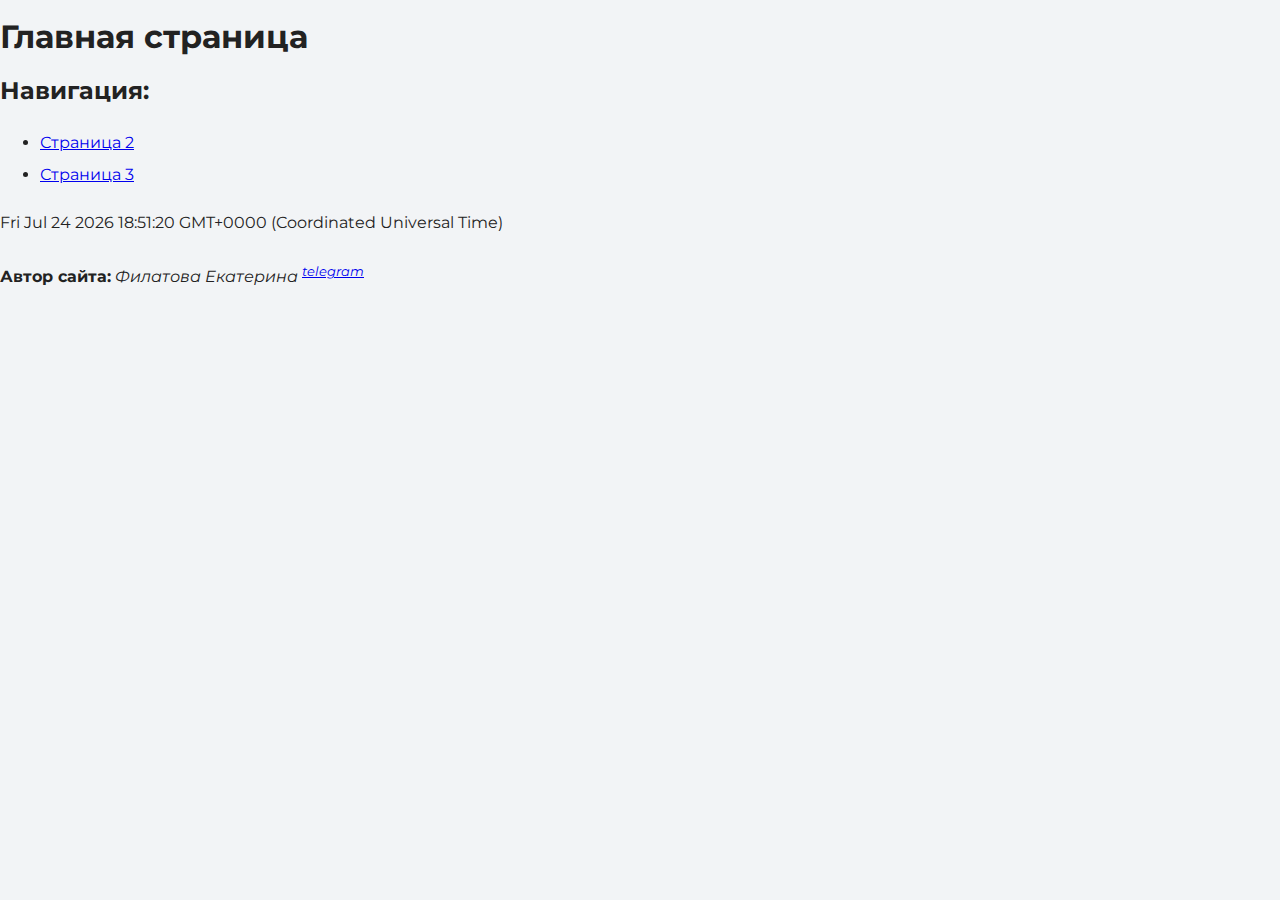
==== index.html @ 0cd1f202 "Add files via upload" ====
<!DOCTYPE html>
<html lang="ru">
  <head>
    <link href="style.css" rel="stylesheet">
    <link href="https://fonts.googleapis.com/css?family=Montserrat:400,500,700|Old+Standard+TT&display=swap&subset=cyrillic" rel="stylesheet">
    <title>Сайт начинающего верстальщика</title>
  </head>
  <body>
    <header>
      <h1>Главная страница</h1>
    </header>

    <main>
      <nav>
        <h2>Навигация:</h2>
        <ul>
          <li><a href="Page2.html">Страница 2</a></li>
          <li><a href="Page3.html">Страница 3</a></li>
        </ul>
      </nav>
      <section>
        <script type="text/javascript">
          document.write(Date());
      </script>
      </section>
    </main>

    <footer>
      <p><b>Автор сайта:</b> <i>Филатова Екатерина <sup><a href="https://t.me/avotaliff">telegram</a></sup></i></p>
    </footer>
  </body>
</html>
---- style.css ----
/* body {
    padding: 0 30px;
    background-color:#F0FFF0;
    font-size: 14px;
    line-height: 22px;
    font-family: "Georgia", serif;
    color: #222222;
  }
  
  h1 {
    font-size: 20px;
    line-height: normal;
  }
  
  h2 {
    font-size: 16px;
    line-height:normal;

  }
  
  nav {
    color:#222222;
    text-decoration:underline;
  }
  
  aside {
    margin: 20px 0; 
    color: #c4c4c4;
  }
  
  pre,
  code {
    font-family: "Courier New", "Courier", monospace;
    color: #6a2cce;
  }

  blockquote {
    padding-left: 14px;
    border-left: 2px solid #6a2cce;
  
    color: #6a2cce;
  }
  
  cite {
    color: #222222;
  }
  
  time {
    color: #6a2cce;
  }
   */

   body {
    margin: 0;
    min-width: 960px;
    font-family: "Montserrat", "Helvetica", "Arial", sans-serif;
    font-size: 16px;
    line-height: 32px;
    color: #222222;
    background-color: #f2f4f6;
    background-image: url("img/hero-bg.jpg");
    background-repeat: no-repeat;
    background-position: top center;
  }
  
  .container {
    max-width: 928px;
    margin: 0 auto;
    padding: 0 16px;
  }
  
  .page-header {
    margin: 0 0 160px;
    padding: 32px 0 32px;
  }
  
  .page-header .container,
  .page-footer .container {
    max-width: 1408px;
    text-align: right;
  }
  
  .page-header a {
    margin-left: 56px;
    color: #288be6;
    text-decoration: none;
    background-repeat: no-repeat;
    background-position: left;
  }
  
  .header-email {
    padding-left: 30px;
    background-image: url("img/icon-email-header.svg");
  }
  
  .header-phone {
    padding-left: 25px;
    background-image: url("img/icon-phone-header.svg");
  }
  
  .hero-image {
    margin-bottom: 620px;
  }
  
  .hero-image .container {
    max-width: 1408px;
    text-align: center;
  }
  
  .heading {
    margin: 0 0 16px;
    font-family: "Old Standard TT", "Times", "Times New Roman", serif;
    font-size: 88px;
    line-height: 96px;
    font-weight: 400;
  }
  
  .hero-image p {
    margin: 0;
    font-size: 32px;
    line-height: 48px;
  }
  
  .intro {
    margin: 0 0 120px;
  }
  
  .subheading {
    margin: 0 0 56px;
    font-family: "Old Standard TT", "Times", "Times New Roman", serif;
    font-size: 64px;
    line-height: 80px;
    font-weight: 400;
    text-align: center;
  }
  
  .user-image {
    margin: 0 0 32px;
    text-align: center;
  }
  
  .intro h3,
  .portfolio h3 {
    margin: 0 0 12px;
    font-size: 28px;
    line-height: 40px;
    font-weight: 500;
  }
  
  .intro p {
    margin: 0 0 32px;
  }
  
  .skills-list {
    margin: 0;
    padding: 0;
  }
  
  .skills-list dt {
    padding-left: 32px;
    background-repeat: no-repeat;
    background-position: left;
  }
  
  .skill-html {
    background-image: url("img/icon-html.svg");
  }
  
  .skill-css {
    background-image: url("img/icon-css.svg");
  }
  
  .level {
    margin: 4px 0 16px;
    padding: 0;
    height: 14px;
    font-size: 0;
    background-color: #ffffff;
    border: 1px solid #86c3fa;
    border-radius: 8px;
  }
  
  .level div {
    margin: 1px;
    height: 12px;
    background-color: #288be6;
    border-radius: 6px;
  }
  
  .portfolio {
    margin: 0 0 120px;
  }
  
  .projects {
    margin: 0;
    padding: 0;
    list-style: none;
  }
  
  .projects li {
    margin: 0 0 80px;
  }
  
  .project-image {
    margin: 0 0 24px;
    text-align: center;
  }
  
  .projects p {
    margin: 0 0 24px;
  }
  
  .button {
    padding: 6px 20px;
    display: inline-block;
    vertical-align: baseline;
    text-decoration: none;
    text-transform: uppercase;
    border-radius: 4px;
    background-color: #288be6;
    color: #ffffff;
  }
  
  .page-footer {
    padding: 40px 0;
    background-color: #00417d;
    color: #ffffff;
  }
  
  .page-footer a {
    margin-left: 56px;
    color: inherit;
    text-decoration: none;
    background-repeat: no-repeat;
    background-position: left;
  }
  
  .footer-email {
    padding-left: 30px;
    background-image: url("img/icon-email-footer.svg");
  }
  
  .footer-phone {
    padding-left: 25px;
    background-image: url("img/icon-phone-footer.svg");
  }
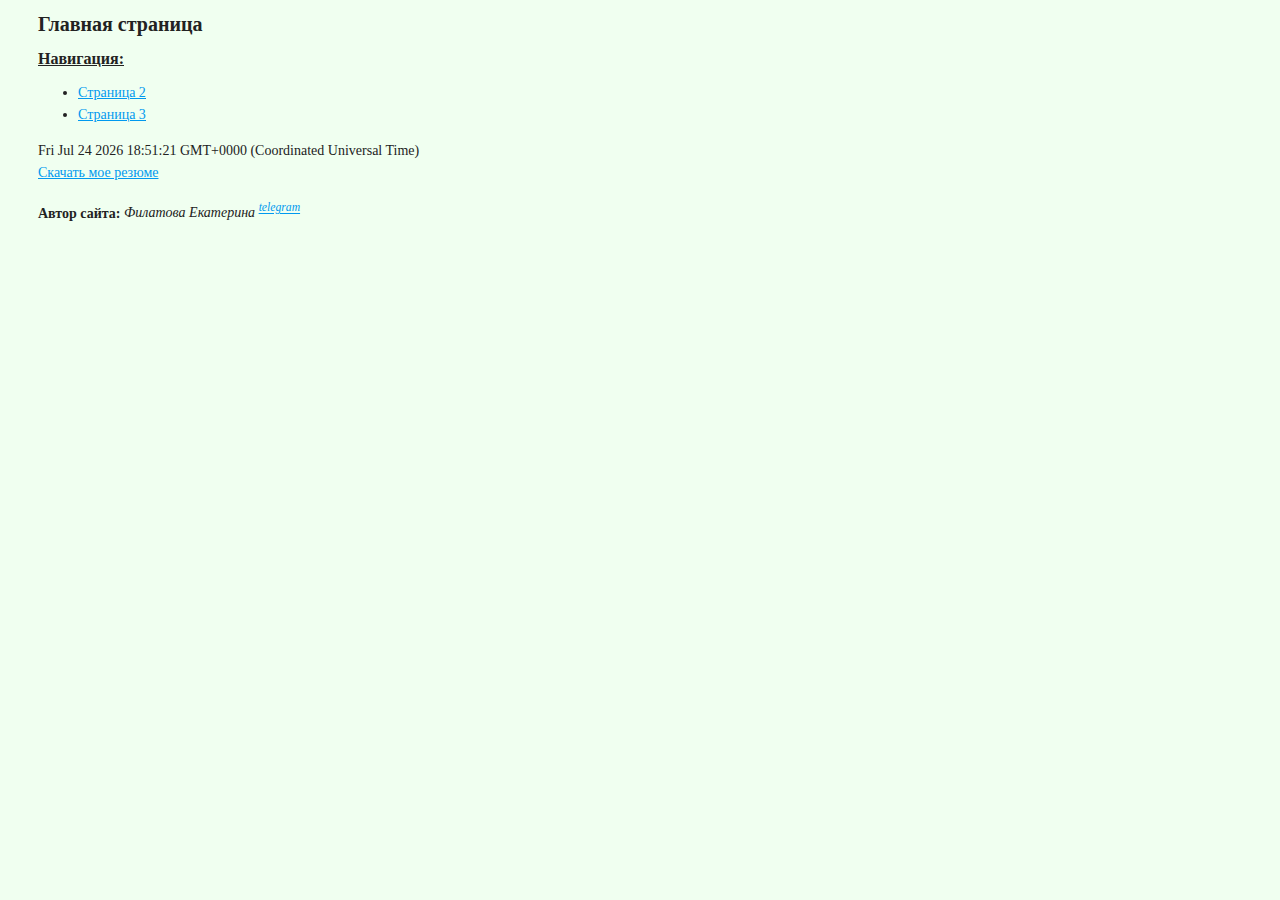
==== commit 6c3f25c2: "Add files via upload" ====
--- a/index.html
+++ b/index.html
@@ -2,7 +2,7 @@
 <html lang="ru">
   <head>
     <link href="style.css" rel="stylesheet">
-    <link href="https://fonts.googleapis.com/css?family=Montserrat:400,500,700|Old+Standard+TT&display=swap&subset=cyrillic" rel="stylesheet">
+    <!--<link href="https://fonts.googleapis.com/css?family=Montserrat:400,500,700|Old+Standard+TT&display=swap&subset=cyrillic" rel="stylesheet">-->
     <title>Сайт начинающего верстальщика</title>
   </head>
   <body>
@@ -21,8 +21,11 @@
       <section>
         <script type="text/javascript">
           document.write(Date());
-      </script>
+        </script>
       </section>
+      <article>
+      <a href="Филатова_Резюме.pdf" download>Скачать мое резюме</a>
+      </article>
     </main>
 
     <footer>
--- a/style.css
+++ b/style.css
@@ -1,4 +1,4 @@
-/* body {
+ body {
     padding: 0 30px;
     background-color:#F0FFF0;
     font-size: 14px;
@@ -17,7 +17,7 @@
     line-height:normal;
 
   }
-  
+
   nav {
     color:#222222;
     text-decoration:underline;
@@ -26,6 +26,11 @@
   aside {
     margin: 20px 0; 
     color: #c4c4c4;
+  }
+
+  a[href] {
+    color: #0099ef;
+    text-decoration-line: underline;
   }
   
   pre,
@@ -48,199 +53,32 @@
   time {
     color: #6a2cce;
   }
-   */
 
-   body {
-    margin: 0;
-    min-width: 960px;
-    font-family: "Montserrat", "Helvetica", "Arial", sans-serif;
-    font-size: 16px;
-    line-height: 32px;
-    color: #222222;
-    background-color: #f2f4f6;
-    background-image: url("img/hero-bg.jpg");
-    background-repeat: no-repeat;
-    background-position: top center;
+  #left,
+  #central,
+  #right {
+      position:relative;
   }
-  
-  .container {
-    max-width: 928px;
-    margin: 0 auto;
-    padding: 0 16px;
+
+  #goritsky
+  {
+    position: relative;
+    top: -100px;
   }
-  
-  .page-header {
-    margin: 0 0 160px;
-    padding: 32px 0 32px;
+
+  #left {
+    z-index: 1;
   }
-  
-  .page-header .container,
-  .page-footer .container {
-    max-width: 1408px;
-    text-align: right;
+
+  #central {
+    top: -150px;
+    left: 150px;
+    z-index: 3;
   }
-  
-  .page-header a {
-    margin-left: 56px;
-    color: #288be6;
-    text-decoration: none;
-    background-repeat: no-repeat;
-    background-position: left;
+
+  #right {
+    top: -350px;
+    left: 300px;
+    z-index: 1;
   }
-  
-  .header-email {
-    padding-left: 30px;
-    background-image: url("img/icon-email-header.svg");
-  }
-  
-  .header-phone {
-    padding-left: 25px;
-    background-image: url("img/icon-phone-header.svg");
-  }
-  
-  .hero-image {
-    margin-bottom: 620px;
-  }
-  
-  .hero-image .container {
-    max-width: 1408px;
-    text-align: center;
-  }
-  
-  .heading {
-    margin: 0 0 16px;
-    font-family: "Old Standard TT", "Times", "Times New Roman", serif;
-    font-size: 88px;
-    line-height: 96px;
-    font-weight: 400;
-  }
-  
-  .hero-image p {
-    margin: 0;
-    font-size: 32px;
-    line-height: 48px;
-  }
-  
-  .intro {
-    margin: 0 0 120px;
-  }
-  
-  .subheading {
-    margin: 0 0 56px;
-    font-family: "Old Standard TT", "Times", "Times New Roman", serif;
-    font-size: 64px;
-    line-height: 80px;
-    font-weight: 400;
-    text-align: center;
-  }
-  
-  .user-image {
-    margin: 0 0 32px;
-    text-align: center;
-  }
-  
-  .intro h3,
-  .portfolio h3 {
-    margin: 0 0 12px;
-    font-size: 28px;
-    line-height: 40px;
-    font-weight: 500;
-  }
-  
-  .intro p {
-    margin: 0 0 32px;
-  }
-  
-  .skills-list {
-    margin: 0;
-    padding: 0;
-  }
-  
-  .skills-list dt {
-    padding-left: 32px;
-    background-repeat: no-repeat;
-    background-position: left;
-  }
-  
-  .skill-html {
-    background-image: url("img/icon-html.svg");
-  }
-  
-  .skill-css {
-    background-image: url("img/icon-css.svg");
-  }
-  
-  .level {
-    margin: 4px 0 16px;
-    padding: 0;
-    height: 14px;
-    font-size: 0;
-    background-color: #ffffff;
-    border: 1px solid #86c3fa;
-    border-radius: 8px;
-  }
-  
-  .level div {
-    margin: 1px;
-    height: 12px;
-    background-color: #288be6;
-    border-radius: 6px;
-  }
-  
-  .portfolio {
-    margin: 0 0 120px;
-  }
-  
-  .projects {
-    margin: 0;
-    padding: 0;
-    list-style: none;
-  }
-  
-  .projects li {
-    margin: 0 0 80px;
-  }
-  
-  .project-image {
-    margin: 0 0 24px;
-    text-align: center;
-  }
-  
-  .projects p {
-    margin: 0 0 24px;
-  }
-  
-  .button {
-    padding: 6px 20px;
-    display: inline-block;
-    vertical-align: baseline;
-    text-decoration: none;
-    text-transform: uppercase;
-    border-radius: 4px;
-    background-color: #288be6;
-    color: #ffffff;
-  }
-  
-  .page-footer {
-    padding: 40px 0;
-    background-color: #00417d;
-    color: #ffffff;
-  }
-  
-  .page-footer a {
-    margin-left: 56px;
-    color: inherit;
-    text-decoration: none;
-    background-repeat: no-repeat;
-    background-position: left;
-  }
-  
-  .footer-email {
-    padding-left: 30px;
-    background-image: url("img/icon-email-footer.svg");
-  }
-  
-  .footer-phone {
-    padding-left: 25px;
-    background-image: url("img/icon-phone-footer.svg");
-  }+  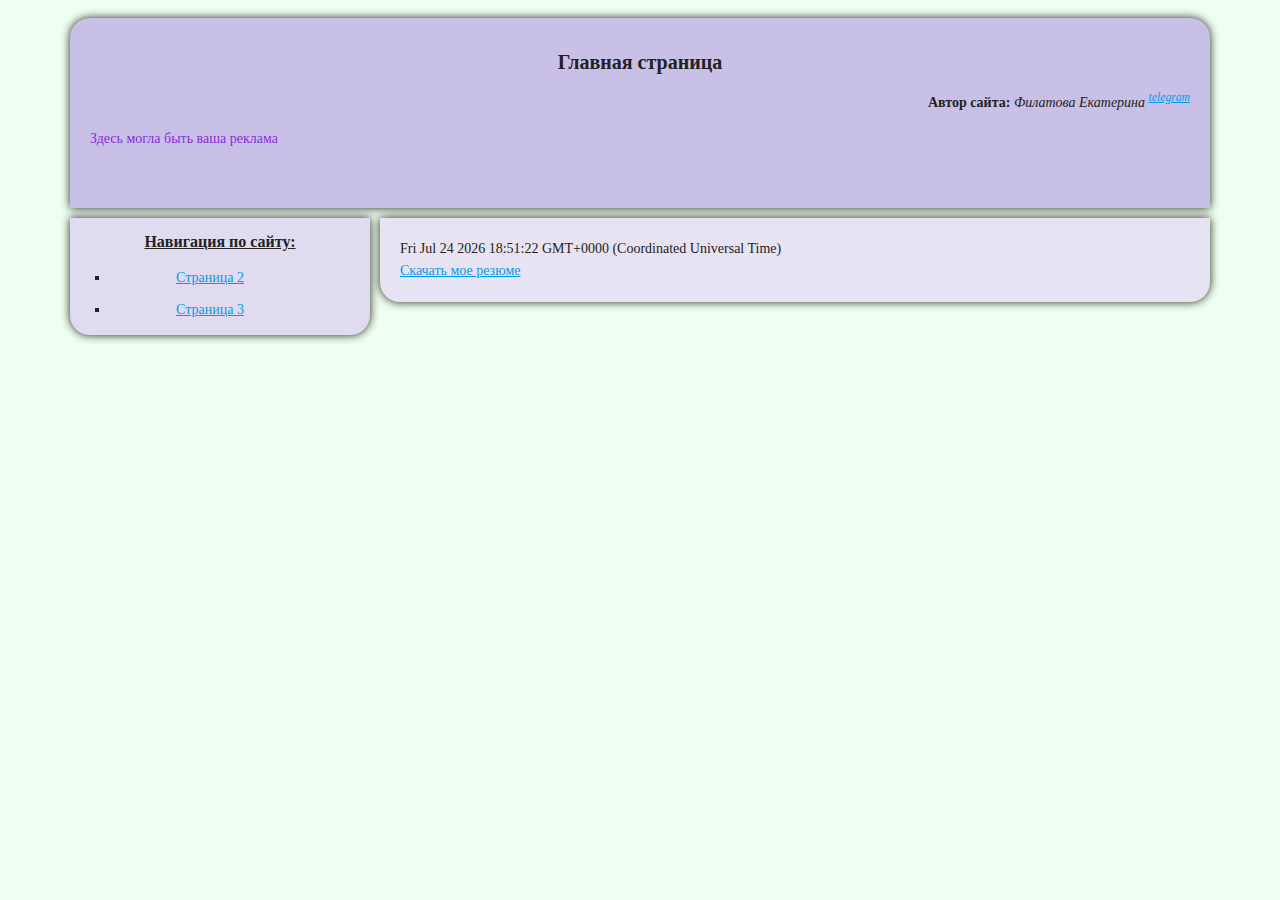
==== commit 9e96a726: "Мой сайт с слоевой (div) версткой" ====
--- a/index.html
+++ b/index.html
@@ -1,35 +1,40 @@
 <!DOCTYPE html>
 <html lang="ru">
   <head>
-    <link href="style.css" rel="stylesheet">
-    <!--<link href="https://fonts.googleapis.com/css?family=Montserrat:400,500,700|Old+Standard+TT&display=swap&subset=cyrillic" rel="stylesheet">-->
+    <link href="styleIndexPage.css" rel="stylesheet">
+    <link href="styleGeneral.css" rel="stylesheet">
     <title>Сайт начинающего верстальщика</title>
   </head>
   <body>
-    <header>
-      <h1>Главная страница</h1>
-    </header>
+    <div class="header">
+      <header>
+        <h1>Главная страница</h1>
+        <p><b>Автор сайта:</b> <i>Филатова Екатерина <sup><a href="https://t.me/avotaliff">telegram</a></sup></i></p>
+        <aside>Здесь могла быть ваша реклама</aside>
+      </header>
+    </div>
 
-    <main>
-      <nav>
-        <h2>Навигация:</h2>
-        <ul>
-          <li><a href="Page2.html">Страница 2</a></li>
-          <li><a href="Page3.html">Страница 3</a></li>
-        </ul>
-      </nav>
-      <section>
-        <script type="text/javascript">
-          document.write(Date());
-        </script>
-      </section>
-      <article>
-      <a href="Филатова_Резюме.pdf" download>Скачать мое резюме</a>
-      </article>
-    </main>
+    <div class="container">
+      <div class="menu">
+        <nav>
+          <h2>Навигация по сайту:</h2>
+          <ul>
+            <li><a href="Page2.html">Страница 2</a></li>
+            <li><a href="Page3.html">Страница 3</a></li>
+          </ul>
+        </nav>
+      </div>
 
-    <footer>
-      <p><b>Автор сайта:</b> <i>Филатова Екатерина <sup><a href="https://t.me/avotaliff">telegram</a></sup></i></p>
-    </footer>
+      <div class="main">
+        <section>
+          <script type="text/javascript">
+            document.write(Date());
+          </script>
+        </section>
+        <article>
+          <a href="Филатова_Резюме.pdf" download>Скачать мое резюме</a>
+        </article>
+      </div>
+    </div>
   </body>
 </html>  --- a/styleIndexPage.css
+++ b/styleIndexPage.css
@@ -0,0 +1,5 @@
+  time {
+    color: #6a2cce;
+  }
+
+  --- a/styleGeneral.css
+++ b/styleGeneral.css
@@ -0,0 +1,81 @@
+body {
+    padding: 10px;
+    background-color:#F0FFF0;
+    font-size: 14px;
+    line-height: 22px;
+    font-family: "Georgia", serif;
+    color: #222222;
+  }
+
+  .header {
+    padding: 20px; /*Внутренний отступ*/
+    width: 1100px;
+    margin: auto; /*Слой по середине*/
+    margin-bottom: 10px;
+    height: 150px;
+    border-radius: 20px 20px 0 0;
+    background-color: #c9c0e8;
+    box-shadow: 0 0 10px rgba(0, 0, 0, 0.86);
+  }
+
+  .container {
+    width: 1140px;
+    margin: auto; /*Слой по середине*/
+
+  }
+
+  .menu {
+    float: left;
+    width: 300px; 
+    border-radius: 0 0 20px 20px;
+    background-color: #e0dbf1;
+    box-shadow: 0 0 10px rgba(0, 0, 0, 0.86);
+  }
+
+  .main {
+    width: 790px;   
+    border-radius: 0 0 20px 20px;
+    margin-left: 310px;
+    padding: 20px;
+    background-color: #e8e3f3;
+    box-shadow: 0 0 10px rgba(0, 0, 0, 0.86);
+  }
+
+  header p {
+    text-align: right;
+  }
+
+  h1 {
+    font-size: 20px; 
+    text-align: center; /*Выравнивание текста*/
+    vertical-align: top; /*Вертикальное выравнивание*/
+  }
+
+  nav h2 {
+    text-align: center;
+    font-size: 16px;  
+    color:#222222;
+    text-decoration:underline;
+  }
+
+  nav ul {
+    display: block;
+    list-style: square;
+    text-align: center;
+    width: 200px;   
+    }
+
+  nav li {
+      margin-bottom: 10px;
+  }
+
+  aside {
+    margin-left: auto;
+    margin-bottom: 0px;
+    color:blueviolet ;
+  }
+
+  a[href] {
+    color: #0099ef;
+    text-decoration-line: underline;
+  }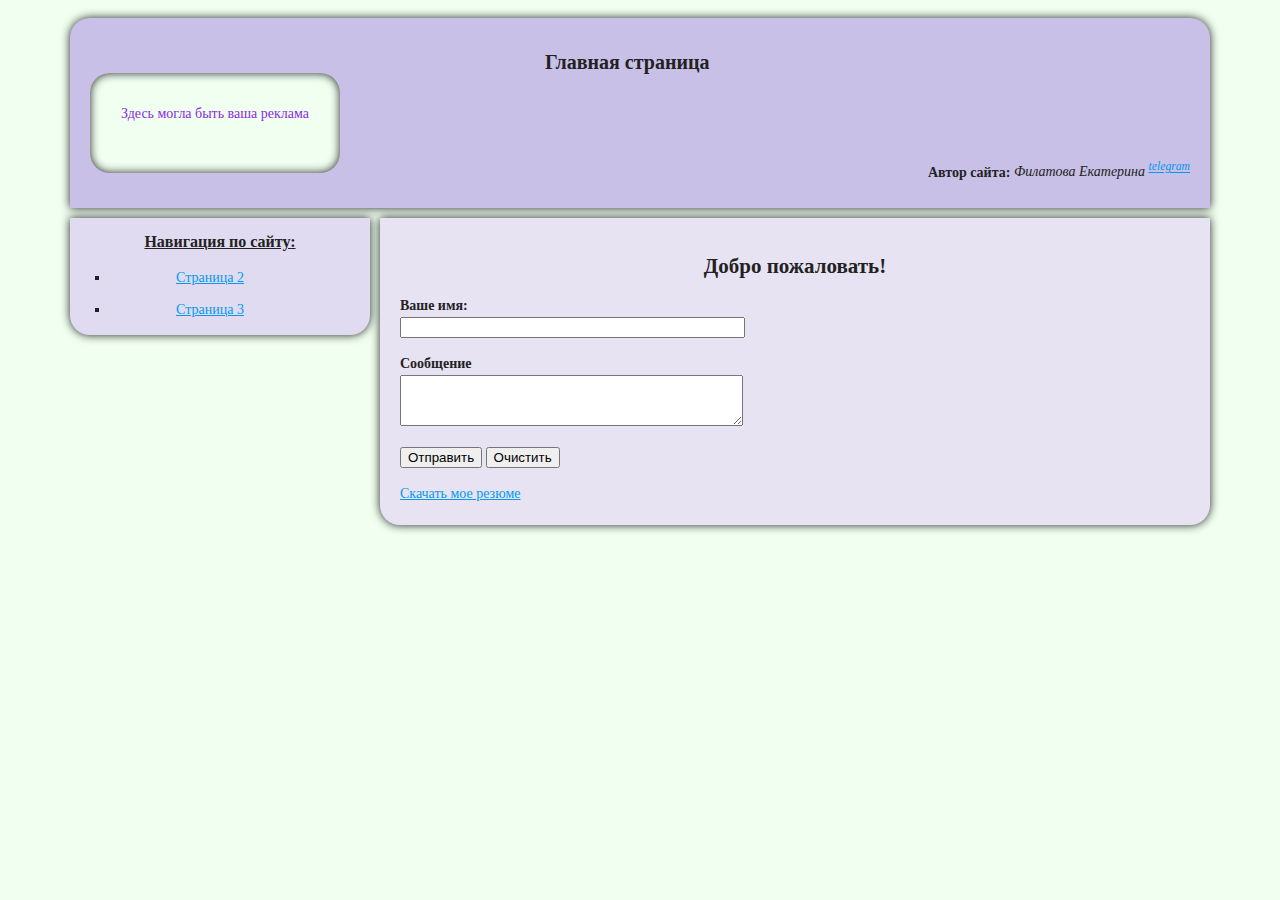
==== commit 75e722c5: "Add files via upload" ====
--- a/index.html
+++ b/index.html
@@ -1,17 +1,22 @@
 <!DOCTYPE html>
 <html lang="ru">
   <head>
-    <link href="styleIndexPage.css" rel="stylesheet">
+    <meta charset="UTF-8">
     <link href="styleGeneral.css" rel="stylesheet">
+    <link href="stylePage1.css" rel="stylesheet">
     <title>Сайт начинающего верстальщика</title>
   </head>
   <body>
     <div class="header">
-      <header>
-        <h1>Главная страница</h1>
-        <p><b>Автор сайта:</b> <i>Филатова Екатерина <sup><a href="https://t.me/avotaliff">telegram</a></sup></i></p>
+      <div class="banner">
         <aside>Здесь могла быть ваша реклама</aside>
-      </header>
+      </div>
+      <div class="cap">
+        <header>
+          <h1>Главная страница</h1>
+          <p><b>Автор сайта:</b> <i>Филатова Екатерина <sup><a href="https://t.me/avotaliff">telegram</a></sup></i></p> 
+        </header>
+      </div>
     </div>
 
     <div class="container">
@@ -26,15 +31,25 @@
       </div>
 
       <div class="main">
-        <section>
-          <script type="text/javascript">
-            document.write(Date());
-          </script>
-        </section>
-        <article>
-          <a href="Филатова_Резюме.pdf" download>Скачать мое резюме</a>
-        </article>
+        <div id="clock"></div>
+        <div id="calendar"></div>
+        <form name="test" method="post" action="input1.php">
+          <p>
+            <b>Ваше имя:</b><br>
+            <input id="name" type="text" size="40">
+          </p>
+          <p>
+            <b>Сообщение</b><Br>
+            <textarea name="comment" cols="40" rows="3"></textarea>
+          </p>
+          <p>
+            <input type="button" value="Отправить" onclick="openInfoWindow()">
+            <input type="reset" value="Очистить">
+          </p>
+        </form>
+        <a href="Филатова_Резюме.pdf" download>Скачать мое резюме</a>
       </div>
     </div>
+    <script src="helloMessage.js"></script>
   </body>
 </html>  --- a/styleGeneral.css
+++ b/styleGeneral.css
@@ -1,81 +1,74 @@
 body {
-    padding: 10px;
-    background-color:#F0FFF0;
-    font-size: 14px;
-    line-height: 22px;
-    font-family: "Georgia", serif;
-    color: #222222;
+  padding: 10px;
+  background-color:#F0FFF0;
+  font-size: 14px;
+  line-height: 22px;
+  font-family: "Georgia", serif;
+  color: #222222;
+}
+
+header p {
+  float: right;
+  vertical-align: bottom;
+  margin-top: 70px;
+}
+
+nav h2 {
+  text-align: center;
+  font-size: 16px;  
+  color:#222222;
+  text-decoration:underline;
+}
+
+nav ul {
+  display: block;
+  list-style: square;
+  text-align: center;
+  width: 200px;   
   }
 
-  .header {
-    padding: 20px; /*Внутренний отступ*/
-    width: 1100px;
-    margin: auto; /*Слой по середине*/
+nav li {
     margin-bottom: 10px;
-    height: 150px;
-    border-radius: 20px 20px 0 0;
-    background-color: #c9c0e8;
-    box-shadow: 0 0 10px rgba(0, 0, 0, 0.86);
-  }
+}
 
-  .container {
-    width: 1140px;
-    margin: auto; /*Слой по середине*/
+.header {
+  padding: 20px; /*Внутренний отступ*/
+  width: 1100px;
+  margin: auto; /*Слой по середине*/
+  margin-bottom: 10px;
+  height: 150px;
+  border-radius: 20px 20px 0 0;
+  background-color: #c9c0e8;
+  box-shadow: 0 0 10px rgba(0, 0, 0, 0.86);
+}
 
-  }
+.container {
+  width: 1140px;
+  margin: auto;
 
-  .menu {
-    float: left;
-    width: 300px; 
-    border-radius: 0 0 20px 20px;
-    background-color: #e0dbf1;
-    box-shadow: 0 0 10px rgba(0, 0, 0, 0.86);
-  }
+}
 
-  .main {
-    width: 790px;   
-    border-radius: 0 0 20px 20px;
-    margin-left: 310px;
-    padding: 20px;
-    background-color: #e8e3f3;
-    box-shadow: 0 0 10px rgba(0, 0, 0, 0.86);
-  }
+.menu {
+  float: left;
+  width: 300px; 
+  border-radius: 0 0 20px 20px;
+  background-color: #e0dbf1;
+  box-shadow: 0 0 10px rgba(0, 0, 0, 0.86);
+}
 
-  header p {
-    text-align: right;
-  }
+.main {
+  width: 790px;   
+  border-radius: 0 0 20px 20px;
+  margin-left: 310px;
+  padding: 20px;
+  background-color: #e8e3f3;
+  box-shadow: 0 0 10px rgba(0, 0, 0, 0.86);
+}
 
-  h1 {
-    font-size: 20px; 
-    text-align: center; /*Выравнивание текста*/
-    vertical-align: top; /*Вертикальное выравнивание*/
-  }
+a[href] {
+  color: #0099ef;
+  text-decoration-line: underline;
+}
 
-  nav h2 {
-    text-align: center;
-    font-size: 16px;  
-    color:#222222;
-    text-decoration:underline;
-  }
 
-  nav ul {
-    display: block;
-    list-style: square;
-    text-align: center;
-    width: 200px;   
-    }
 
-  nav li {
-      margin-bottom: 10px;
-  }
-
-  aside {
-    margin-left: auto;
-    margin-bottom: 0px;
-    color:blueviolet ;
-  }
-
-  a[href] {
-    color: #0099ef;
-    text-decoration-line: underline;
-  }--- a/stylePage1.css
+++ b/stylePage1.css
@@ -0,0 +1,38 @@
+header h1 {
+  font-size: 20px;
+  margin-left: 155px;
+}
+
+textarea {
+  max-width: 785px;
+  max-height: 150px;
+}
+
+aside {
+  text-align: center;
+  color:blueviolet ;
+  margin-top: 30px;
+}
+
+.banner {
+  float: left;
+  border-radius: 20px 20px 20px 20px;
+  background-color:#F0FFF0;
+  width: 250px;
+  height: 100px;
+  box-shadow: inset 0 0 10px rgba(0, 0, 0, 0.86);
+}
+
+.cap {
+  height: 150px;
+  width: 800px;
+  margin-left: 300px;
+}
+
+#clock, 
+#calendar {
+  color: #000;
+  font-size: 18px;
+  text-align: center;
+  vertical-align: middle; 
+}
